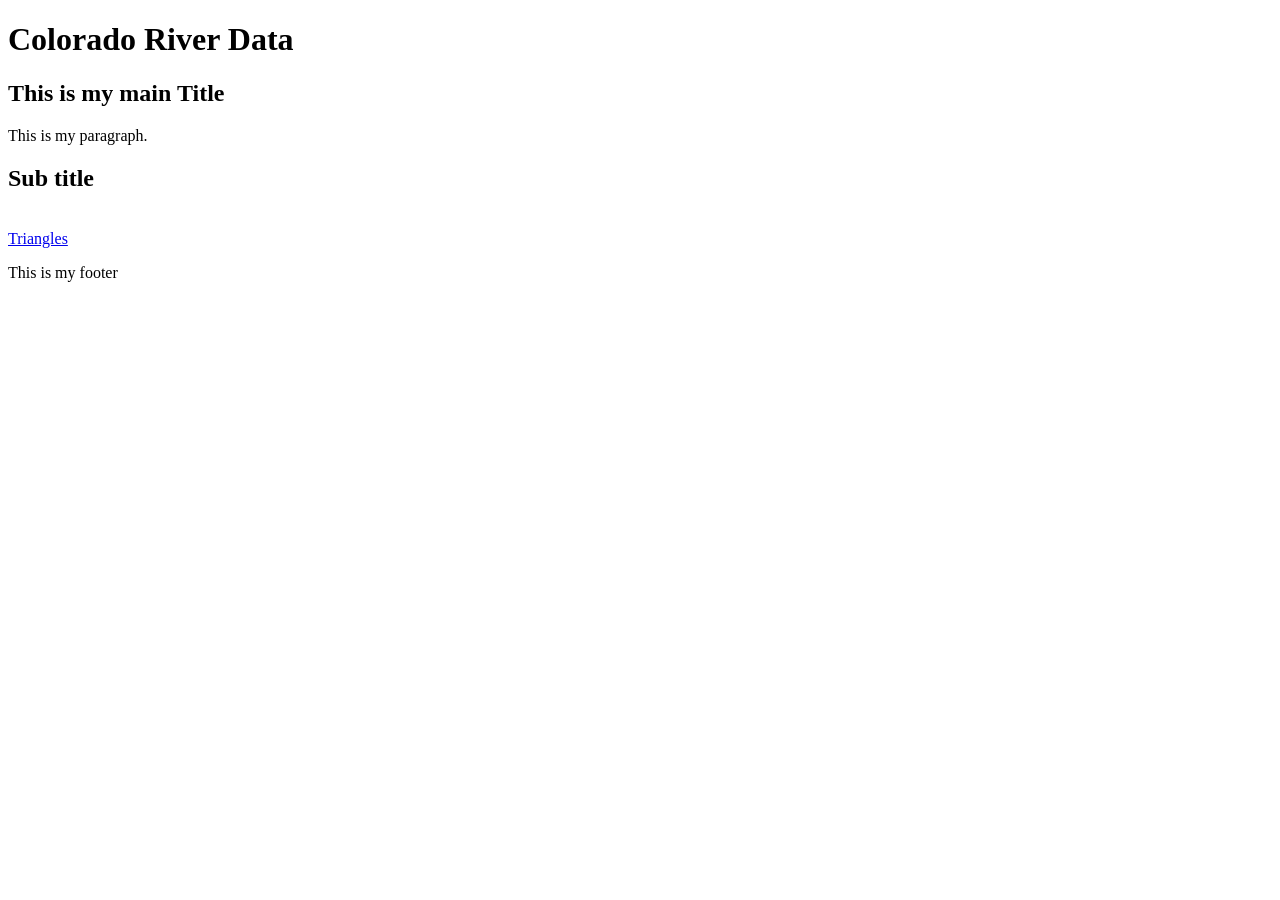
==== index.html @ 21500f6c "Initial for triangle-Chris branch" ====
<!DOCTYPE html>
<html lang="en">
<head>
    <meta charset="UTF-8">
    <meta name="viewport" content="width=device-width, initial-scale=1.0">
    <title>Colorado River Data</title>
    <meta name="description" content="Colorado River data website.">
    <meta name="author" content="Chris Johnson and Matt Berg">
    <link rel="stylesheet" href="styles/river.css" />
    <script type="module" src="scripts/river.js"></script>
    <title>Home Page</title>
    <!-- https://chrisj63.github.io/wdd231river/ -->
</head>
<body>
    <header>
        <h1>Colorado River Data</h1>


    </header>
    <main>
        <h2>This is my main Title</h2>
        <p>This is my paragraph.</p>
        <h2>Sub title</h2>
        <br>
            <a href="/src/triangle/index.html">Triangles</a>
    </main>

</body>
<footer>
    <p>This is my footer</p>


</footer>
</html>
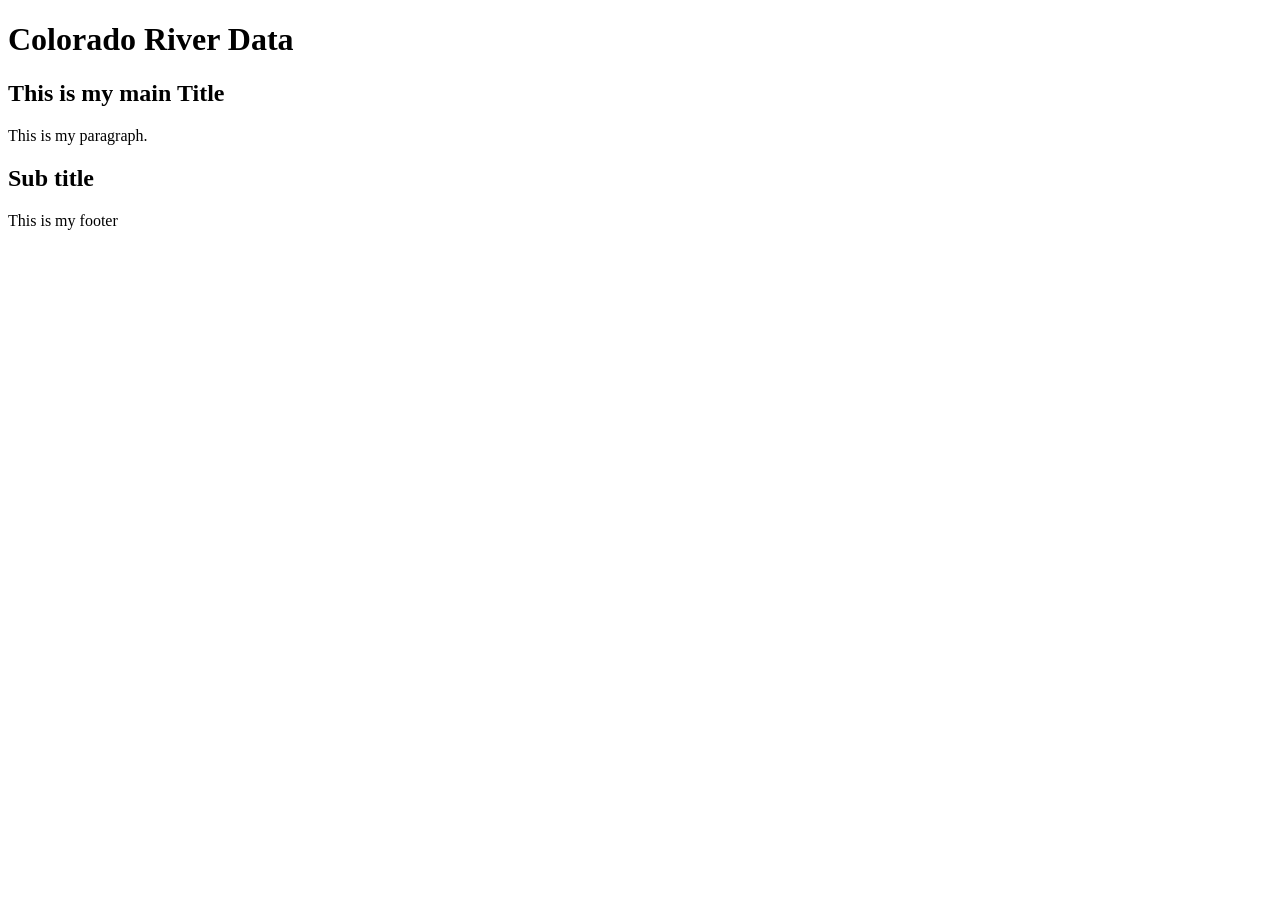
==== commit faea8769: "Refactor index.html by cleaning up content Removed unnecessary line breaks and adjusted link formatt" ====
--- a/index.html
+++ b/index.html
@@ -20,9 +20,7 @@
     <main>
         <h2>This is my main Title</h2>
         <p>This is my paragraph.</p>
-        <h2>Sub title</h2>
-        <br>
-            <a href="/src/triangle/index.html">Triangles</a>
+        <h2>Sub title</h2>     
     </main>
 
 </body>
@@ -31,4 +29,4 @@
 
 
 </footer>
-</html>+</html>
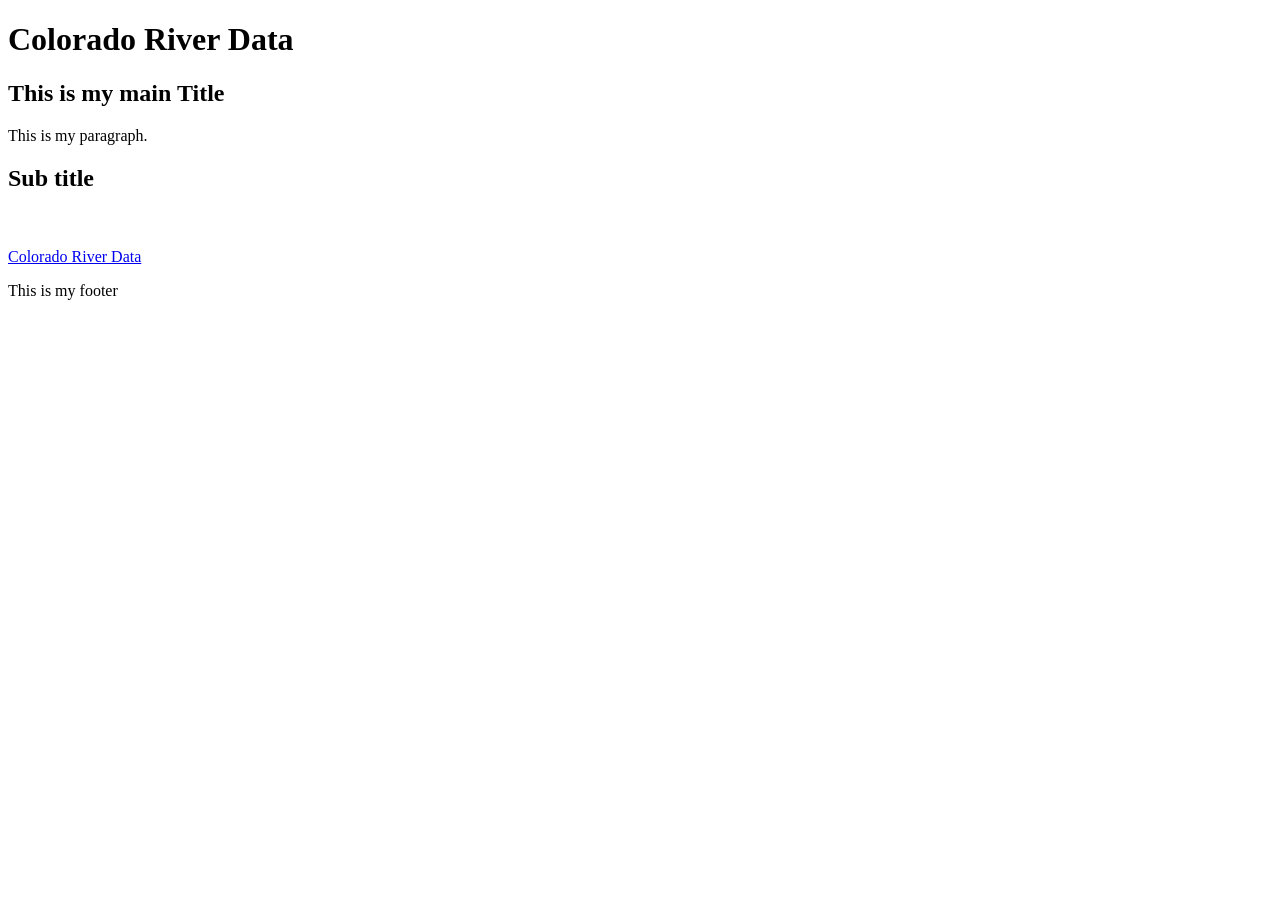
==== commit 2e34af2d: "replace website with a version that has top-down navigation" ====
--- a/index.html
+++ b/index.html
@@ -20,7 +20,10 @@
     <main>
         <h2>This is my main Title</h2>
         <p>This is my paragraph.</p>
-        <h2>Sub title</h2>     
+        <h2>Sub title</h2>
+        <br>
+        <br>    
+        <a href="/src/triangle/index.html">Colorado River Data</a>
     </main>
 
 </body>
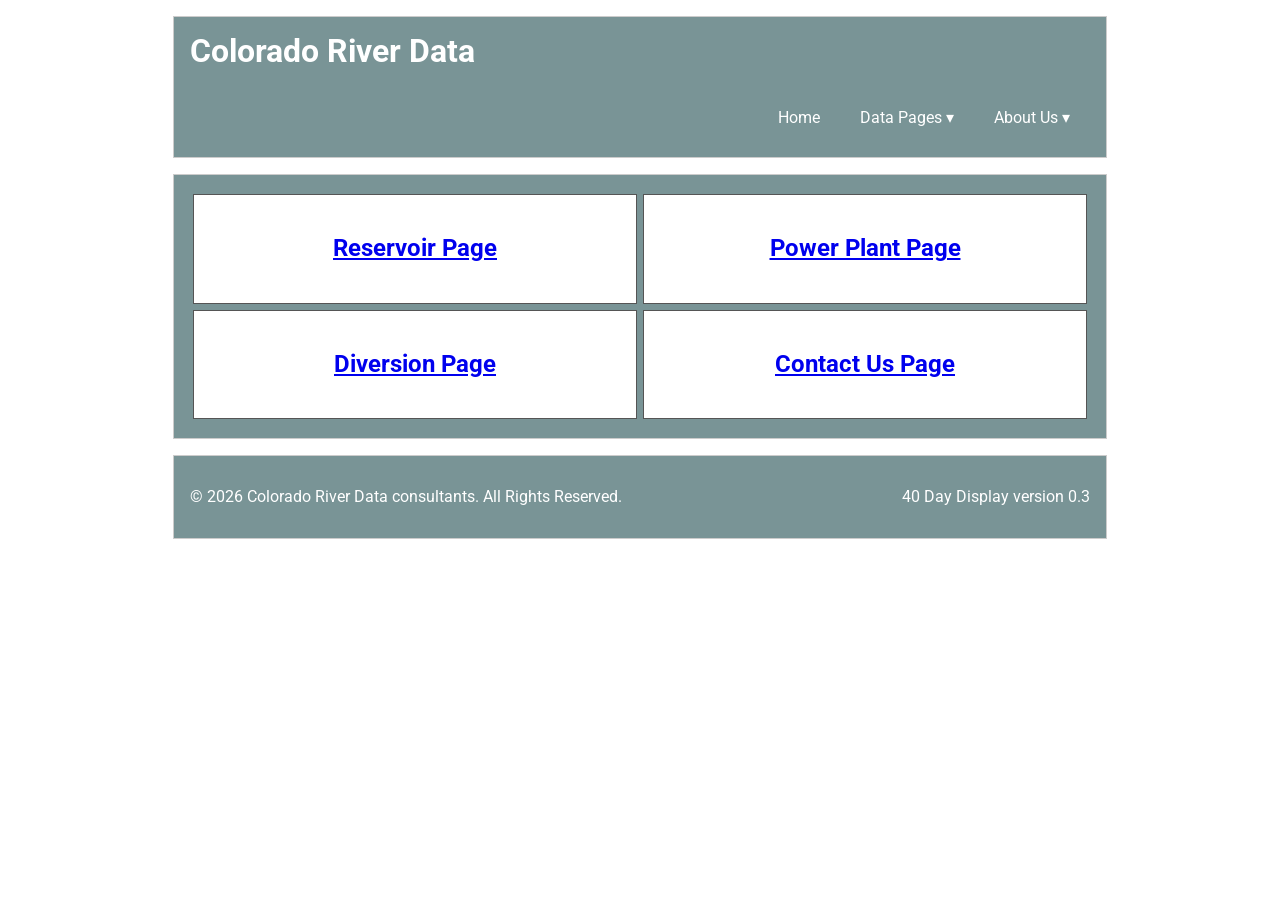
==== commit 1517128e: "Updating to version .3" ====
--- a/index.html
+++ b/index.html
@@ -1,35 +1,100 @@
 <!DOCTYPE html>
 <html lang="en">
-<head>
-    <meta charset="UTF-8">
-    <meta name="viewport" content="width=device-width, initial-scale=1.0">
-    <title>Colorado River Data</title>
-    <meta name="description" content="Colorado River data website.">
-    <meta name="author" content="Chris Johnson and Matt Berg">
-    <link rel="stylesheet" href="styles/river.css" />
-    <script type="module" src="scripts/river.js"></script>
-    <title>Home Page</title>
-    <!-- https://chrisj63.github.io/wdd231river/ -->
-</head>
-<body>
-    <header>
-        <h1>Colorado River Data</h1>
-
-
-    </header>
-    <main>
-        <h2>This is my main Title</h2>
-        <p>This is my paragraph.</p>
-        <h2>Sub title</h2>
-        <br>
-        <br>    
-        <a href="/src/triangle/index.html">Colorado River Data</a>
-    </main>
-
-</body>
-<footer>
-    <p>This is my footer</p>
-
-
-</footer>
-</html>
+    <head>
+        <meta charset="UTF-8">
+        <meta name="viewport" content="width=device-width, initial-scale=1.0">
+        <meta name="description" content="WDD 231 Final - Colorado River Project.">
+        <meta name="author" content="Chris Johnson and Matt Berg">
+            <!-- https://github.com/chrisj63/wdd231riverwork -->
+        <title>Colorado River Data</title>
+        <link rel="icon" href="src/styles/images/favicon.ico">
+        <!-- <link rel="stylesheet" href="./css/normalize.min.css"/> -->
+        <link href="./src/styles/css/river.css" rel="stylesheet">
+        <script src="./src/js/river.js" defer></script>
+    </head>
+    <body>
+        <header>
+            <div id="top">
+                <!-- <img id="logo" src="./images/triLogo2.png" alt="picture of logo - right triangle"> -->
+                <h1>Colorado River Data</h1>
+            </div>
+            <button class="menu-btn" aria-label="show hide mobile navigation">
+                <div class="bar1"></div>
+                <div class="bar2"></div>
+                <div class="bar3"></div>
+            </button>
+            <nav class="navbar">
+                <ul class="nav-list">
+                    <li class="nav-item"><a href="./index.html">Home</a></li>
+                    <li class="nav-item dropdown">
+                        <a href="javascript:void(0)">Data Pages &#9662;</a>
+                        <div class="dropdown-content">
+                            <a href="./src/subPages/reservoir.html">Reservoir</a>
+                            <a href="./src/subPages/powerplant.html">Power Plant</a>
+                            <a href="./src/subPages/diversion.html">Diversion</a>
+                        </div>
+                    </li>
+                    <li class="nav-item dropdown">
+                        <a href="javascript:void(0)">About Us &#9662;</a>
+                        <div class="dropdown-content">
+                            <a href="./src/subPages/programmers.html">The Programmers</a>
+                            <a href="./src/subPages/contactus.html">Contact Us</a>
+                            <a href="./src/subPages/formula.html">Our Formulas</a>
+                        </div>
+                    </li>
+                    <!-- <li class="nav-item"><a href="../eventform/index.html">Contact Us</a></li>
+                    <li class="nav-item"><a href="./subPages/formula.html">Formulas</a></li> -->
+                </ul>
+            </nav>
+            
+            <nav class="navmobile">
+                <a href="./index.html">Home</a>
+                <a href="./src/subPages/reservoir.html">Reservoir</a>
+                <a href="./src/subPages/powerplant.html">Power Plant</a>
+                <a href="./src/subPages/diversion.html">Diversion</a>
+                <a href="./src/subPages/programmers.html">The Programmers</a>
+                <a href="./src/subPages/contactus.html">Contact Us</a>
+                <a href="./src/subPages/formula.html">Formulas</a>
+            </nav>
+            <!-- <nav>
+                <a href="./index.html">Home</a>
+                <a href="./src/subPages/reservoir.html">Reservoir</a>
+                <a href="./src/subPages/powerplant.html">Power Plant</a>
+                <a href="./src/subPages/diversion.html">Diversion</a>
+                <a href="./src/subPages/form.html">Contact Us</a>
+                <a href="./src/subPages/formula.html">Formulas</a> -->
+                <!-- <a href="/src/eventform/index.html">Contact Us</a> -->
+            <!-- </nav> -->
+        </header>
+        <main>
+            <section id="reservoir" class="indexCard">
+                <a href="./src/subPages/reservoir.html">
+                    <!-- <img class="logo" src="./images/TriangleSectionTemplateWhiteRight.webp" alt="picture of logo - right triangle"> -->
+                     <H2>Reservoir Page</H2>
+                </a>     
+            </section>
+            <section id="powerplant" class="indexCard">
+                <a href="./src/subPages/powerplant.html">
+                   <!-- <img class="logo" src="./images/TriangleSectionTemplateWhiteIsosceles.webp" alt="picture of logo - Isosceles triangle"> -->
+                    <H2>Power Plant Page</H2>
+                </a>
+            </section>
+            <section id="diversion" class="indexCard">
+                <a href="./src/subPages/diversion.html">
+                   <!--  <img class="logo" src="./images/TriangleSectionTemplateWhiteObtuse.webp" alt="picture of logo - Obtuse triangle"> -->
+                     <H2>Diversion Page</H2>
+                </a>
+            </section>
+            <section id="contactus" class="indexCard">
+                <a href="./src/subPages/contactus.html">
+                   <!-- <img class="logo" src="./images/TriangleSectionTemplateWhiteAcute.webp" alt="picture of logo - Acute triangle"> -->
+                    <H2>Contact Us Page</H2>
+                </a>
+            </section>
+        </main>
+        <footer>
+            <p>&copy; 2026 Colorado River Data consultants. All Rights Reserved.</p>
+            <p id="version">40 Day Display version 0.3</p>
+        </footer>
+    </body>
+</html>
--- a/src/styles/css/river.css
+++ b/src/styles/css/river.css
@@ -0,0 +1,351 @@
+
+@import url("partials/normalize.min.css");
+@import url("partials/header.css");
+@import url("partials/footer.css");
+@import url("partials/blocks.css");
+@import url("partials/base.css");
+@import url("partials/layout.css");
+@import url("partials/eventform.css");
+
+
+
+
+@import url("https://fonts.googleapis.com/css2?family=Roboto:ital,wght@0,100..900;1,100..900&display=swap");
+    
+
+
+
+
+
+
+
+    h1 {
+        text-align: center;
+        color: white;
+        margin-top: 0px;
+        margin-bottom: 25px;
+    }
+    /* nav a {
+        padding: 4px;
+        color: white;
+        display: block;
+        text-align: center;
+        text-decoration: none;
+        border-top: 1px solid gray;
+    }
+    /* nav a:hover {
+        text-decoration: none;
+        color: #5a0001;
+    } */
+         nav a:hover {
+        animation: colorChange 0.5s forwards;
+    }
+ 
+    @keyframes colorChange {
+        from {
+            color: white;
+        }
+        to {
+            color: #5a0001;
+        } */
+    }
+
+        .navmobile a {
+        padding: 4px;
+        color: white;
+        display: block;
+        text-align: center;
+        text-decoration: none;
+        border-top: 1px solid gray;
+    }
+    
+    .navbar {
+        display: none;
+    }
+
+     /* nav a:hover {
+        text-decoration: none;
+        color: #5a0001;
+    } */
+
+    .navmobile a:hover {
+        animation: colorChange 0.5s forwards;
+    }
+
+    .navbar a:hover {
+        animation: colorChange 0.5s forwards;
+    }
+
+
+    @keyframes colorChange {
+        from {
+            color: white;
+        }
+        to {
+            color: yellow;
+        }
+    } 
+
+    footer {
+        text-align: center;
+        color: white;
+    }
+    .menu-btn {
+        cursor: pointer;
+        border: none;
+        background-color: transparent;
+    }
+    .bar1, .bar2, .bar3 {
+        width: 30px;
+        height: 4px;
+        background-color: white;
+        margin: 5px 0;
+        transition: 0.4s;
+    }
+    .change .bar1 {
+        transform: none;
+    }
+    .change .bar2 {opacity: 1;}
+    .change .bar3 {
+        transform: none;
+    }
+    .bar1 {
+        transform: translate(0, 8.5px) rotate(-45deg);
+    }
+    .bar2 {opacity: 0;}
+    .bar3 {
+        transform: translate(0, -8.5px) rotate(45deg);
+    }
+    .hide {
+            display: none;
+    }
+    .indexCard {
+    padding: 20px;
+    background-color: white;
+    margin: 3px;
+    border: 1px solid #555;
+    text-align: center;
+    justify-content: center;
+    min-width: 250px;
+    }
+    .logo {
+        width: 85%;
+        height: 85%;
+    }
+    #logo {
+        width: 250px;
+        height: 200px;
+    }
+    #top {
+        display: flex;
+        flex-direction: column;
+    }
+
+    /* "Character Card" */
+    label {
+        color: white;
+        padding-right: 10px;
+    }
+    input {
+        min-width: 250px;
+    }
+    button {
+        padding: 8px 12px;
+        margin: 20px;
+        border: none;
+        border-radius: 8px;
+        background-color: #5d747b;
+        color: white;
+        font-weight: bold;
+        cursor: pointer;
+        transition: background-color 0.5s ease;
+    }
+
+    button:hover {
+        background-color: #58605a;
+    }      
+
+    .image{
+        width: 400px;
+        border-radius: 15px 15px 0 0;
+    }
+    .name {
+        font-size: 1.5em;
+        font-weight: bold;
+        margin: -4px 0 20px 0;
+        color: white;
+        padding: 15px 0 15px 35px;
+        background-color: #5d747b;
+    }
+    .stats {
+        margin: 10px 15px 7px 35px;
+        text-align: left;
+    }
+    .stats p {
+        margin: 5px 0;
+        color: #f0f4f8;
+    }
+    .isoscelesImage {
+        width: 225px;
+        height: auto;
+        padding-top: 15px;
+    }
+    .obtuseImage {
+        width: 225px;
+        height: auto;
+        padding-top: 15px;
+    }
+    .acuteImage {
+        width: 225px;
+        height: auto;
+        padding-top: 15px;
+    }
+    .buttons {
+        text-align: center;
+    }    
+    .formula-card {
+        border: 1px solid #ccc;
+        padding: 1rem;
+        margin-bottom: 1rem;
+        border-radius: 8px;
+        background-color: #f9f9f9;
+    }
+    #cardTop {
+        background-color: white;
+        height: 250px;
+    }
+    #contactusCardTop {
+        background-color: #5d747b;
+        margin: 2rem;
+        border-radius: 8px;
+    }
+    #contactform {
+        border: 1px solid #ccc;
+        padding: 1rem;
+        margin-bottom: 2rem;
+        border-radius: 8px;
+        background-color: #5d747b;
+        height: auto;
+        max-width: 90%;
+    }
+
+
+@media screen and (min-width: 750px) {
+    main {
+        grid-template-columns: 1fr 1fr;
+    }
+    /* nav a {
+        display: inline;
+        border-top: none;
+    }
+    nav {
+        text-align: right;
+    } */
+    
+    .navmobile a {
+        display: none;
+    } 
+
+     .navbar a {
+        padding: 4px;
+        color: white;
+        display: block;
+        text-align: center;
+        text-decoration: none;
+      /*  border-top: 1px solid gray; */
+    } 
+    
+    /* .navbar a {
+        display: inline;
+        border-top: none;
+    } */
+    /* .navbar {
+        text-align: right;
+    }  */
+
+    /* Top Drop-down Menu Styling */
+        .navbar {
+            display: contents;
+            background-color: #799496;
+            /* justify-content: flex-end;
+            /* background-color: #799496; */
+            position: relative; 
+        }
+
+        .nav-list {
+            list-style-type: none;
+            margin: 0;
+            padding: 0;
+            display: flex;
+            background-color: #799496;
+            justify-content: flex-end;
+        }
+
+        .nav-item {
+            position: relative;
+        }
+
+        .nav-item a {
+            display: block;
+            color: white;
+            text-align: center;
+            padding: 14px 20px;
+            text-decoration: none;
+        }
+
+        .nav-item a:hover {
+            background-color: #5a0001;
+        }
+
+        /* Drop-down Content (Hidden by default) */
+        .dropdown-content {
+            display: none;
+            position: absolute;
+            background-color: #799496;
+            min-width: 160px;
+            box-shadow: 0px 8px 16px rgba(0,0,0,0.2);
+            z-index: 1;
+        }
+
+        .dropdown-content a {
+            color: white;
+            padding: 12px 16px;
+            text-decoration: none;
+            display: block;
+            text-align: center;
+        }
+
+        .dropdown-content a:hover {
+            background-color: #5a0001;
+        }
+
+        /* Show the drop-down menu on hover */
+        .dropdown:hover .dropdown-content {
+            display: block;
+        }
+
+    footer {
+        display: flex;       
+    }
+    .cards {
+        display: grid;
+        grid-template-columns: 1fr;   
+    }
+    .menu-btn {
+        display: none;
+    }
+    .sidesAndAngles {
+        display: flex;
+        gap: 25px;
+    }
+    .card {
+        width: 700px;
+    }
+    #top {
+    display: flex;
+    flex-direction: row;
+    }  
+    #version {
+        margin-left: auto; 
+    }
+}
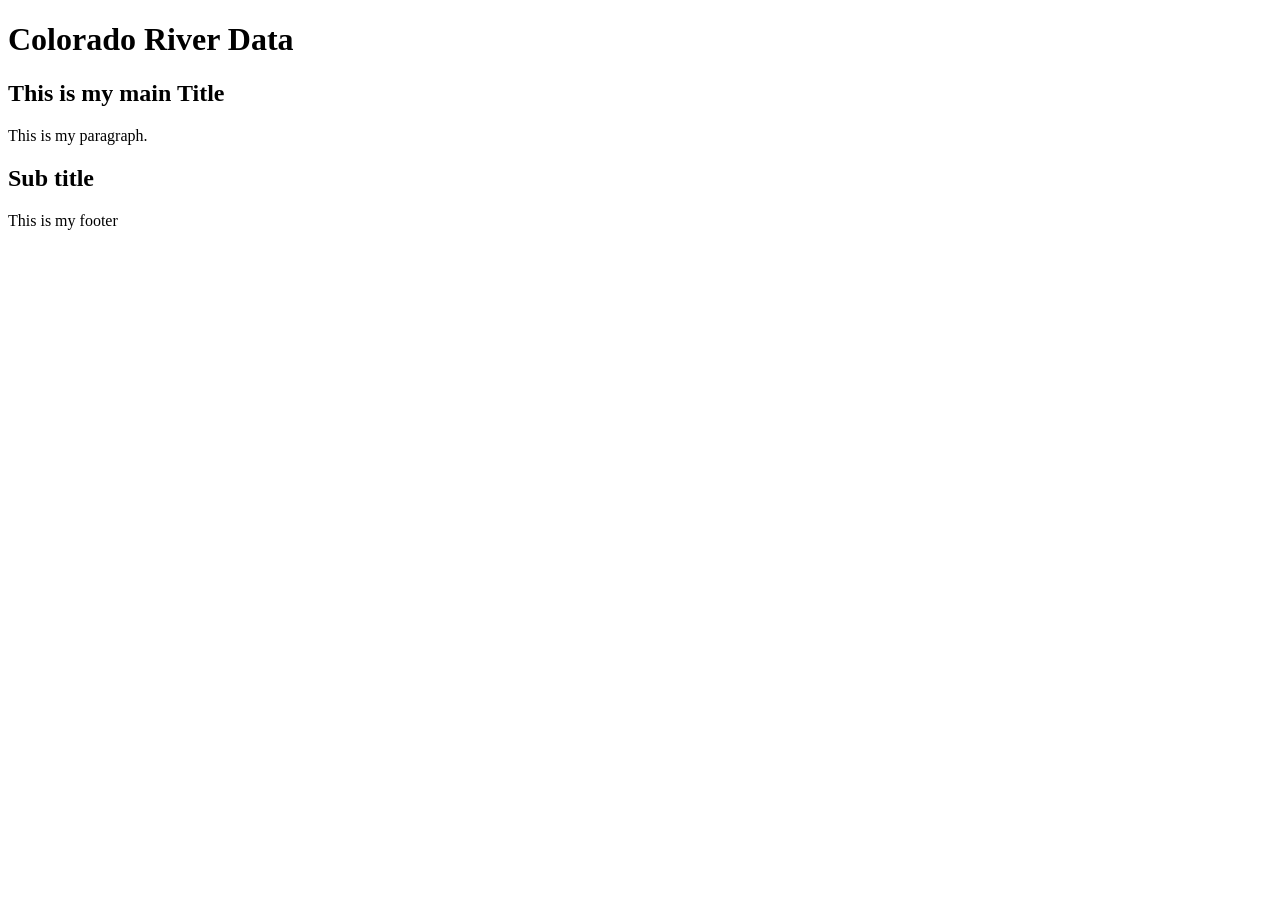
==== commit 3cd929ff: "Reset Original-Main" ====
--- a/index.html
+++ b/index.html
@@ -1,100 +1,32 @@
 <!DOCTYPE html>
 <html lang="en">
-    <head>
-        <meta charset="UTF-8">
-        <meta name="viewport" content="width=device-width, initial-scale=1.0">
-        <meta name="description" content="WDD 231 Final - Colorado River Project.">
-        <meta name="author" content="Chris Johnson and Matt Berg">
-            <!-- https://github.com/chrisj63/wdd231riverwork -->
-        <title>Colorado River Data</title>
-        <link rel="icon" href="src/styles/images/favicon.ico">
-        <!-- <link rel="stylesheet" href="./css/normalize.min.css"/> -->
-        <link href="./src/styles/css/river.css" rel="stylesheet">
-        <script src="./src/js/river.js" defer></script>
-    </head>
-    <body>
-        <header>
-            <div id="top">
-                <!-- <img id="logo" src="./images/triLogo2.png" alt="picture of logo - right triangle"> -->
-                <h1>Colorado River Data</h1>
-            </div>
-            <button class="menu-btn" aria-label="show hide mobile navigation">
-                <div class="bar1"></div>
-                <div class="bar2"></div>
-                <div class="bar3"></div>
-            </button>
-            <nav class="navbar">
-                <ul class="nav-list">
-                    <li class="nav-item"><a href="./index.html">Home</a></li>
-                    <li class="nav-item dropdown">
-                        <a href="javascript:void(0)">Data Pages &#9662;</a>
-                        <div class="dropdown-content">
-                            <a href="./src/subPages/reservoir.html">Reservoir</a>
-                            <a href="./src/subPages/powerplant.html">Power Plant</a>
-                            <a href="./src/subPages/diversion.html">Diversion</a>
-                        </div>
-                    </li>
-                    <li class="nav-item dropdown">
-                        <a href="javascript:void(0)">About Us &#9662;</a>
-                        <div class="dropdown-content">
-                            <a href="./src/subPages/programmers.html">The Programmers</a>
-                            <a href="./src/subPages/contactus.html">Contact Us</a>
-                            <a href="./src/subPages/formula.html">Our Formulas</a>
-                        </div>
-                    </li>
-                    <!-- <li class="nav-item"><a href="../eventform/index.html">Contact Us</a></li>
-                    <li class="nav-item"><a href="./subPages/formula.html">Formulas</a></li> -->
-                </ul>
-            </nav>
-            
-            <nav class="navmobile">
-                <a href="./index.html">Home</a>
-                <a href="./src/subPages/reservoir.html">Reservoir</a>
-                <a href="./src/subPages/powerplant.html">Power Plant</a>
-                <a href="./src/subPages/diversion.html">Diversion</a>
-                <a href="./src/subPages/programmers.html">The Programmers</a>
-                <a href="./src/subPages/contactus.html">Contact Us</a>
-                <a href="./src/subPages/formula.html">Formulas</a>
-            </nav>
-            <!-- <nav>
-                <a href="./index.html">Home</a>
-                <a href="./src/subPages/reservoir.html">Reservoir</a>
-                <a href="./src/subPages/powerplant.html">Power Plant</a>
-                <a href="./src/subPages/diversion.html">Diversion</a>
-                <a href="./src/subPages/form.html">Contact Us</a>
-                <a href="./src/subPages/formula.html">Formulas</a> -->
-                <!-- <a href="/src/eventform/index.html">Contact Us</a> -->
-            <!-- </nav> -->
-        </header>
-        <main>
-            <section id="reservoir" class="indexCard">
-                <a href="./src/subPages/reservoir.html">
-                    <!-- <img class="logo" src="./images/TriangleSectionTemplateWhiteRight.webp" alt="picture of logo - right triangle"> -->
-                     <H2>Reservoir Page</H2>
-                </a>     
-            </section>
-            <section id="powerplant" class="indexCard">
-                <a href="./src/subPages/powerplant.html">
-                   <!-- <img class="logo" src="./images/TriangleSectionTemplateWhiteIsosceles.webp" alt="picture of logo - Isosceles triangle"> -->
-                    <H2>Power Plant Page</H2>
-                </a>
-            </section>
-            <section id="diversion" class="indexCard">
-                <a href="./src/subPages/diversion.html">
-                   <!--  <img class="logo" src="./images/TriangleSectionTemplateWhiteObtuse.webp" alt="picture of logo - Obtuse triangle"> -->
-                     <H2>Diversion Page</H2>
-                </a>
-            </section>
-            <section id="contactus" class="indexCard">
-                <a href="./src/subPages/contactus.html">
-                   <!-- <img class="logo" src="./images/TriangleSectionTemplateWhiteAcute.webp" alt="picture of logo - Acute triangle"> -->
-                    <H2>Contact Us Page</H2>
-                </a>
-            </section>
-        </main>
-        <footer>
-            <p>&copy; 2026 Colorado River Data consultants. All Rights Reserved.</p>
-            <p id="version">40 Day Display version 0.3</p>
-        </footer>
-    </body>
-</html>+<head>
+    <meta charset="UTF-8">
+    <meta name="viewport" content="width=device-width, initial-scale=1.0">
+    <title>Colorado River Data</title>
+    <meta name="description" content="Colorado River data website.">
+    <meta name="author" content="Chris Johnson and Matt Berg">
+    <link rel="stylesheet" href="styles/river.css" />
+    <script type="module" src="scripts/river.js"></script>
+    <title>Home Page</title>
+    <!-- https://chrisj63.github.io/wdd231river/ -->
+</head>
+<body>
+    <header>
+        <h1>Colorado River Data</h1>
+
+
+    </header>
+    <main>
+        <h2>This is my main Title</h2>
+        <p>This is my paragraph.</p>
+        <h2>Sub title</h2>     
+    </main>
+
+</body>
+<footer>
+    <p>This is my footer</p>
+
+
+</footer>
+</html>
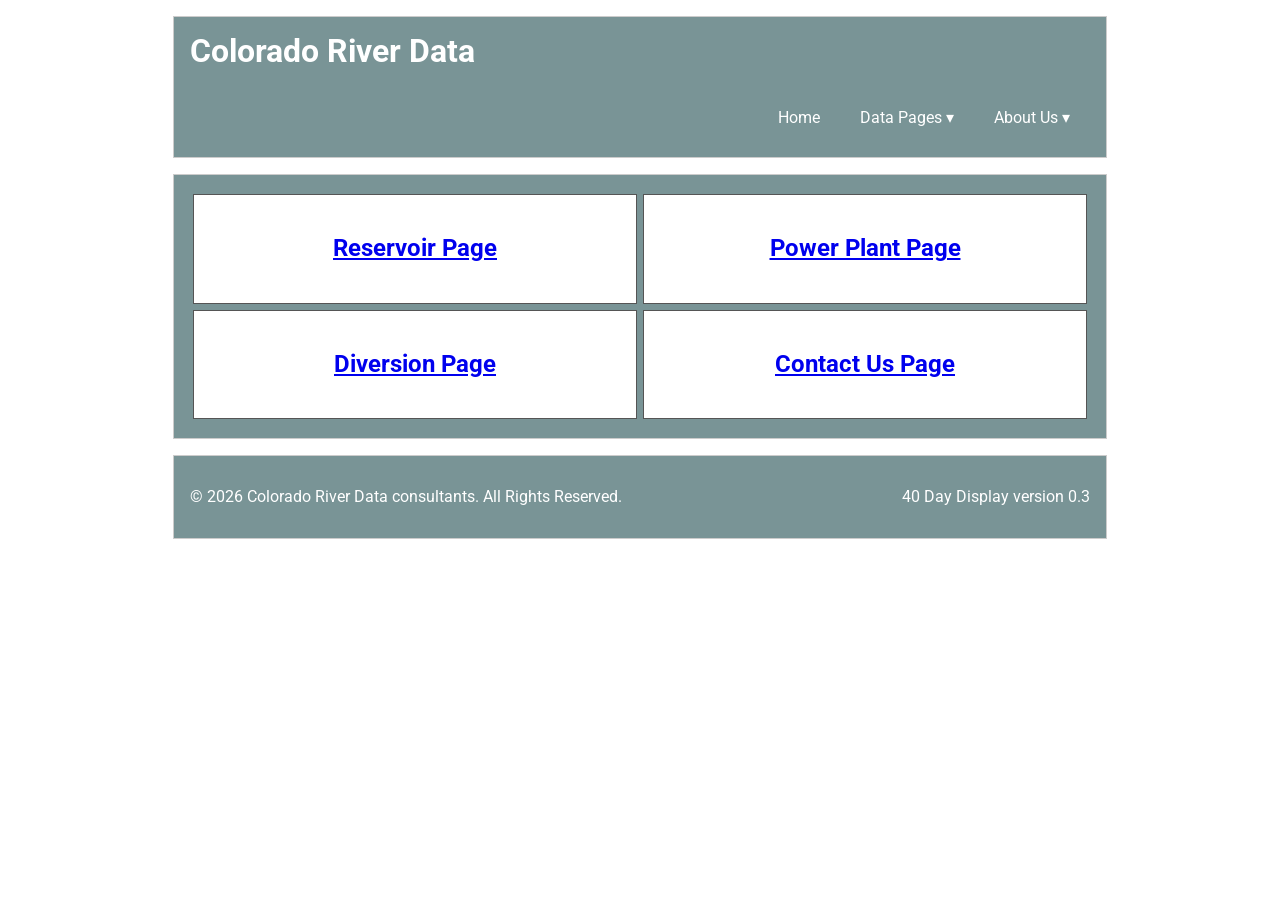
==== commit 3ccf7c82: "v.3" ====
--- a/index.html
+++ b/index.html
@@ -1,32 +1,100 @@
 <!DOCTYPE html>
 <html lang="en">
-<head>
-    <meta charset="UTF-8">
-    <meta name="viewport" content="width=device-width, initial-scale=1.0">
-    <title>Colorado River Data</title>
-    <meta name="description" content="Colorado River data website.">
-    <meta name="author" content="Chris Johnson and Matt Berg">
-    <link rel="stylesheet" href="styles/river.css" />
-    <script type="module" src="scripts/river.js"></script>
-    <title>Home Page</title>
-    <!-- https://chrisj63.github.io/wdd231river/ -->
-</head>
-<body>
-    <header>
-        <h1>Colorado River Data</h1>
-
-
-    </header>
-    <main>
-        <h2>This is my main Title</h2>
-        <p>This is my paragraph.</p>
-        <h2>Sub title</h2>     
-    </main>
-
-</body>
-<footer>
-    <p>This is my footer</p>
-
-
-</footer>
-</html>
+    <head>
+        <meta charset="UTF-8">
+        <meta name="viewport" content="width=device-width, initial-scale=1.0">
+        <meta name="description" content="WDD 231 Final - Colorado River Project.">
+        <meta name="author" content="Chris Johnson and Matt Berg">
+            <!-- https://github.com/chrisj63/wdd231riverwork -->
+        <title>Colorado River Data</title>
+        <link rel="icon" href="src/styles/images/favicon.ico">
+        <!-- <link rel="stylesheet" href="./css/normalize.min.css"/> -->
+        <link href="./src/styles/css/river.css" rel="stylesheet">
+        <script src="./src/js/river.js" defer></script>
+    </head>
+    <body>
+        <header>
+            <div id="top">
+                <!-- <img id="logo" src="./images/triLogo2.png" alt="picture of logo - right triangle"> -->
+                <h1>Colorado River Data</h1>
+            </div>
+            <button class="menu-btn" aria-label="show hide mobile navigation">
+                <div class="bar1"></div>
+                <div class="bar2"></div>
+                <div class="bar3"></div>
+            </button>
+            <nav class="navbar">
+                <ul class="nav-list">
+                    <li class="nav-item"><a href="./index.html">Home</a></li>
+                    <li class="nav-item dropdown">
+                        <a href="javascript:void(0)">Data Pages &#9662;</a>
+                        <div class="dropdown-content">
+                            <a href="./src/subPages/reservoir.html">Reservoir</a>
+                            <a href="./src/subPages/powerplant.html">Power Plant</a>
+                            <a href="./src/subPages/diversion.html">Diversion</a>
+                        </div>
+                    </li>
+                    <li class="nav-item dropdown">
+                        <a href="javascript:void(0)">About Us &#9662;</a>
+                        <div class="dropdown-content">
+                            <a href="./src/subPages/programmers.html">The Programmers</a>
+                            <a href="./src/subPages/contactus.html">Contact Us</a>
+                            <a href="./src/subPages/formula.html">Our Formulas</a>
+                        </div>
+                    </li>
+                    <!-- <li class="nav-item"><a href="../eventform/index.html">Contact Us</a></li>
+                    <li class="nav-item"><a href="./subPages/formula.html">Formulas</a></li> -->
+                </ul>
+            </nav>
+            
+            <nav class="navmobile">
+                <a href="./index.html">Home</a>
+                <a href="./src/subPages/reservoir.html">Reservoir</a>
+                <a href="./src/subPages/powerplant.html">Power Plant</a>
+                <a href="./src/subPages/diversion.html">Diversion</a>
+                <a href="./src/subPages/programmers.html">The Programmers</a>
+                <a href="./src/subPages/contactus.html">Contact Us</a>
+                <a href="./src/subPages/formula.html">Formulas</a>
+            </nav>
+            <!-- <nav>
+                <a href="./index.html">Home</a>
+                <a href="./src/subPages/reservoir.html">Reservoir</a>
+                <a href="./src/subPages/powerplant.html">Power Plant</a>
+                <a href="./src/subPages/diversion.html">Diversion</a>
+                <a href="./src/subPages/form.html">Contact Us</a>
+                <a href="./src/subPages/formula.html">Formulas</a> -->
+                <!-- <a href="/src/eventform/index.html">Contact Us</a> -->
+            <!-- </nav> -->
+        </header>
+        <main>
+            <section id="reservoir" class="indexCard">
+                <a href="./src/subPages/reservoir.html">
+                    <!-- <img class="logo" src="./images/TriangleSectionTemplateWhiteRight.webp" alt="picture of logo - right triangle"> -->
+                     <H2>Reservoir Page</H2>
+                </a>     
+            </section>
+            <section id="powerplant" class="indexCard">
+                <a href="./src/subPages/powerplant.html">
+                   <!-- <img class="logo" src="./images/TriangleSectionTemplateWhiteIsosceles.webp" alt="picture of logo - Isosceles triangle"> -->
+                    <H2>Power Plant Page</H2>
+                </a>
+            </section>
+            <section id="diversion" class="indexCard">
+                <a href="./src/subPages/diversion.html">
+                   <!--  <img class="logo" src="./images/TriangleSectionTemplateWhiteObtuse.webp" alt="picture of logo - Obtuse triangle"> -->
+                     <H2>Diversion Page</H2>
+                </a>
+            </section>
+            <section id="contactus" class="indexCard">
+                <a href="./src/subPages/contactus.html">
+                   <!-- <img class="logo" src="./images/TriangleSectionTemplateWhiteAcute.webp" alt="picture of logo - Acute triangle"> -->
+                    <H2>Contact Us Page</H2>
+                </a>
+            </section>
+        </main>
+        <footer>
+            <p>&copy; 2026 Colorado River Data consultants. All Rights Reserved.</p>
+            <p id="version">40 Day Display version 0.3</p>
+        </footer>
+    </body>
+</html>
--- a/src/styles/css/river.css
+++ b/src/styles/css/river.css
@@ -0,0 +1,351 @@
+
+@import url("partials/normalize.min.css");
+@import url("partials/header.css");
+@import url("partials/footer.css");
+@import url("partials/blocks.css");
+@import url("partials/base.css");
+@import url("partials/layout.css");
+@import url("partials/eventform.css");
+
+
+
+
+@import url("https://fonts.googleapis.com/css2?family=Roboto:ital,wght@0,100..900;1,100..900&display=swap");
+    
+
+
+
+
+
+
+
+    h1 {
+        text-align: center;
+        color: white;
+        margin-top: 0px;
+        margin-bottom: 25px;
+    }
+    /* nav a {
+        padding: 4px;
+        color: white;
+        display: block;
+        text-align: center;
+        text-decoration: none;
+        border-top: 1px solid gray;
+    }
+    /* nav a:hover {
+        text-decoration: none;
+        color: #5a0001;
+    } */
+         nav a:hover {
+        animation: colorChange 0.5s forwards;
+    }
+ 
+    @keyframes colorChange {
+        from {
+            color: white;
+        }
+        to {
+            color: #5a0001;
+        } */
+    }
+
+        .navmobile a {
+        padding: 4px;
+        color: white;
+        display: block;
+        text-align: center;
+        text-decoration: none;
+        border-top: 1px solid gray;
+    }
+    
+    .navbar {
+        display: none;
+    }
+
+     /* nav a:hover {
+        text-decoration: none;
+        color: #5a0001;
+    } */
+
+    .navmobile a:hover {
+        animation: colorChange 0.5s forwards;
+    }
+
+    .navbar a:hover {
+        animation: colorChange 0.5s forwards;
+    }
+
+
+    @keyframes colorChange {
+        from {
+            color: white;
+        }
+        to {
+            color: yellow;
+        }
+    } 
+
+    footer {
+        text-align: center;
+        color: white;
+    }
+    .menu-btn {
+        cursor: pointer;
+        border: none;
+        background-color: transparent;
+    }
+    .bar1, .bar2, .bar3 {
+        width: 30px;
+        height: 4px;
+        background-color: white;
+        margin: 5px 0;
+        transition: 0.4s;
+    }
+    .change .bar1 {
+        transform: none;
+    }
+    .change .bar2 {opacity: 1;}
+    .change .bar3 {
+        transform: none;
+    }
+    .bar1 {
+        transform: translate(0, 8.5px) rotate(-45deg);
+    }
+    .bar2 {opacity: 0;}
+    .bar3 {
+        transform: translate(0, -8.5px) rotate(45deg);
+    }
+    .hide {
+            display: none;
+    }
+    .indexCard {
+    padding: 20px;
+    background-color: white;
+    margin: 3px;
+    border: 1px solid #555;
+    text-align: center;
+    justify-content: center;
+    min-width: 250px;
+    }
+    .logo {
+        width: 85%;
+        height: 85%;
+    }
+    #logo {
+        width: 250px;
+        height: 200px;
+    }
+    #top {
+        display: flex;
+        flex-direction: column;
+    }
+
+    /* "Character Card" */
+    label {
+        color: white;
+        padding-right: 10px;
+    }
+    input {
+        min-width: 250px;
+    }
+    button {
+        padding: 8px 12px;
+        margin: 20px;
+        border: none;
+        border-radius: 8px;
+        background-color: #5d747b;
+        color: white;
+        font-weight: bold;
+        cursor: pointer;
+        transition: background-color 0.5s ease;
+    }
+
+    button:hover {
+        background-color: #58605a;
+    }      
+
+    .image{
+        width: 400px;
+        border-radius: 15px 15px 0 0;
+    }
+    .name {
+        font-size: 1.5em;
+        font-weight: bold;
+        margin: -4px 0 20px 0;
+        color: white;
+        padding: 15px 0 15px 35px;
+        background-color: #5d747b;
+    }
+    .stats {
+        margin: 10px 15px 7px 35px;
+        text-align: left;
+    }
+    .stats p {
+        margin: 5px 0;
+        color: #f0f4f8;
+    }
+    .isoscelesImage {
+        width: 225px;
+        height: auto;
+        padding-top: 15px;
+    }
+    .obtuseImage {
+        width: 225px;
+        height: auto;
+        padding-top: 15px;
+    }
+    .acuteImage {
+        width: 225px;
+        height: auto;
+        padding-top: 15px;
+    }
+    .buttons {
+        text-align: center;
+    }    
+    .formula-card {
+        border: 1px solid #ccc;
+        padding: 1rem;
+        margin-bottom: 1rem;
+        border-radius: 8px;
+        background-color: #f9f9f9;
+    }
+    #cardTop {
+        background-color: white;
+        height: 250px;
+    }
+    #contactusCardTop {
+        background-color: #5d747b;
+        margin: 2rem;
+        border-radius: 8px;
+    }
+    #contactform {
+        border: 1px solid #ccc;
+        padding: 1rem;
+        margin-bottom: 2rem;
+        border-radius: 8px;
+        background-color: #5d747b;
+        height: auto;
+        max-width: 90%;
+    }
+
+
+@media screen and (min-width: 750px) {
+    main {
+        grid-template-columns: 1fr 1fr;
+    }
+    /* nav a {
+        display: inline;
+        border-top: none;
+    }
+    nav {
+        text-align: right;
+    } */
+    
+    .navmobile a {
+        display: none;
+    } 
+
+     .navbar a {
+        padding: 4px;
+        color: white;
+        display: block;
+        text-align: center;
+        text-decoration: none;
+      /*  border-top: 1px solid gray; */
+    } 
+    
+    /* .navbar a {
+        display: inline;
+        border-top: none;
+    } */
+    /* .navbar {
+        text-align: right;
+    }  */
+
+    /* Top Drop-down Menu Styling */
+        .navbar {
+            display: contents;
+            background-color: #799496;
+            /* justify-content: flex-end;
+            /* background-color: #799496; */
+            position: relative; 
+        }
+
+        .nav-list {
+            list-style-type: none;
+            margin: 0;
+            padding: 0;
+            display: flex;
+            background-color: #799496;
+            justify-content: flex-end;
+        }
+
+        .nav-item {
+            position: relative;
+        }
+
+        .nav-item a {
+            display: block;
+            color: white;
+            text-align: center;
+            padding: 14px 20px;
+            text-decoration: none;
+        }
+
+        .nav-item a:hover {
+            background-color: #5a0001;
+        }
+
+        /* Drop-down Content (Hidden by default) */
+        .dropdown-content {
+            display: none;
+            position: absolute;
+            background-color: #799496;
+            min-width: 160px;
+            box-shadow: 0px 8px 16px rgba(0,0,0,0.2);
+            z-index: 1;
+        }
+
+        .dropdown-content a {
+            color: white;
+            padding: 12px 16px;
+            text-decoration: none;
+            display: block;
+            text-align: center;
+        }
+
+        .dropdown-content a:hover {
+            background-color: #5a0001;
+        }
+
+        /* Show the drop-down menu on hover */
+        .dropdown:hover .dropdown-content {
+            display: block;
+        }
+
+    footer {
+        display: flex;       
+    }
+    .cards {
+        display: grid;
+        grid-template-columns: 1fr;   
+    }
+    .menu-btn {
+        display: none;
+    }
+    .sidesAndAngles {
+        display: flex;
+        gap: 25px;
+    }
+    .card {
+        width: 700px;
+    }
+    #top {
+    display: flex;
+    flex-direction: row;
+    }  
+    #version {
+        margin-left: auto; 
+    }
+}
